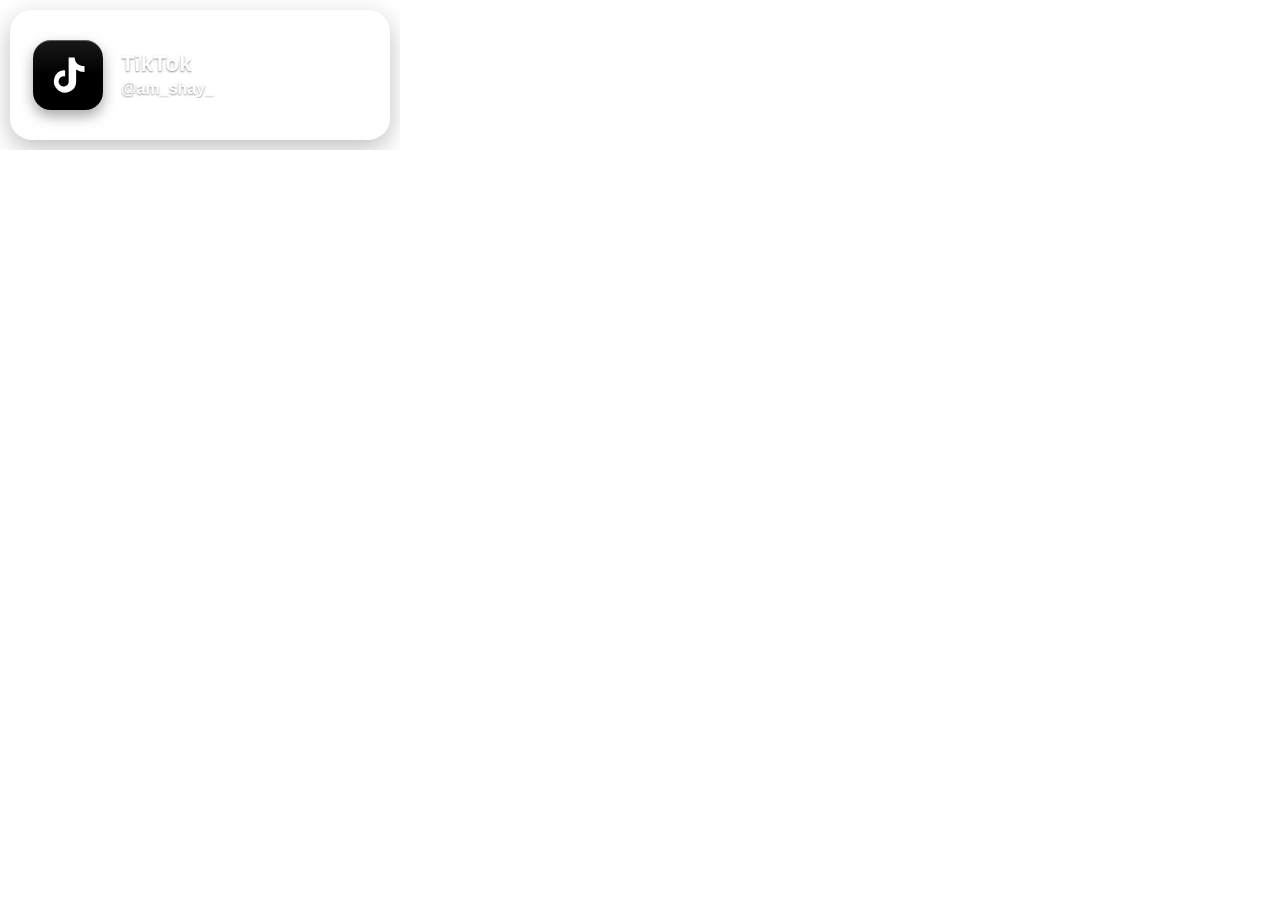
==== rotator.html @ e3c522e9 "Add social rotator widget and real social handles Co-Authored-By: Devin AI <158243242+devin-ai-integ" ====
<!DOCTYPE html>
<html lang="en">
<head>
<meta charset="UTF-8">
<title>Social Rotator</title>
<style>
  * { margin: 0; padding: 0; box-sizing: border-box; }

  html, body {
    width: 400px;
    height: 150px;
    background: transparent;
    overflow: hidden;
    font-family: -apple-system, BlinkMacSystemFont, "Segoe UI", Roboto, sans-serif;
  }

  .stage {
    position: relative;
    width: 100%;
    height: 100%;
  }

  .card {
    position: absolute;
    inset: 10px;
    display: flex;
    align-items: center;
    gap: 18px;
    padding: 18px 22px;
    border-radius: 22px;
    background: rgba(255, 255, 255, 0.08);
    backdrop-filter: blur(15px) saturate(160%);
    -webkit-backdrop-filter: blur(15px) saturate(160%);
    border: 1px solid rgba(255, 255, 255, 0.22);
    box-shadow:
      inset 0 1px 0 rgba(255, 255, 255, 0.35),
      inset 0 -1px 0 rgba(255, 255, 255, 0.05),
      0 8px 24px rgba(0, 0, 0, 0.25);
    opacity: 0;
    transform: translateY(6px);
    transition: opacity 700ms ease, transform 700ms ease;
    pointer-events: none;
  }

  .card::before {
    content: "";
    position: absolute;
    top: 0; left: 0; right: 0;
    height: 50%;
    border-radius: 22px 22px 0 0;
    background: linear-gradient(180deg, rgba(255,255,255,0.18), rgba(255,255,255,0));
    pointer-events: none;
  }

  .card.active {
    opacity: 1;
    transform: translateY(0);
  }

  .icon {
    flex: 0 0 auto;
    width: 70px;
    height: 70px;
    border-radius: 18px;
    display: flex;
    align-items: center;
    justify-content: center;
    box-shadow:
      inset 0 1px 0 rgba(255,255,255,0.3),
      0 6px 14px rgba(0,0,0,0.35);
    color: #fff;
    font-weight: 900;
  }

  .icon svg { width: 60%; height: 60%; }

  .text {
    display: flex;
    flex-direction: column;
    justify-content: center;
    color: #fff;
    text-shadow: 0 1px 2px rgba(0,0,0,0.45);
    overflow: hidden;
  }

  .platform {
    font-size: 22px;
    font-weight: 800;
    letter-spacing: 0.3px;
    line-height: 1.1;
  }

  .handle {
    margin-top: 4px;
    font-size: 16px;
    font-weight: 700;
    opacity: 0.92;
    white-space: nowrap;
    overflow: hidden;
    text-overflow: ellipsis;
  }

  /* Brand colors */
  .bg-tiktok    { background: #000; }
  .bg-youtube   { background: #FF0000; }
  .bg-instagram { background: linear-gradient(135deg,#feda75,#fa7e1e,#d62976,#962fbf,#4f5bd5); }
  .bg-x         { background: #000; }
  .bg-twitch    { background: #9146FF; }
  .bg-kick      { background: #53FC18; color:#000; }
  .bg-club      { background: #4B00FF; }
  .bg-beam      { background: linear-gradient(180deg,#dfeaff,#3aa0ff 55%,#0a1a3a); }

  .letter { font-size: 38px; font-weight: 900; }
</style>
</head>
<body>
  <div class="stage" id="stage"></div>

<script>
  const platforms = [
    { name: "TikTok",     handle: "@am_shay_",   bg: "bg-tiktok",
      svg: `<svg viewBox="0 0 24 24" fill="currentColor"><path d="M19.59 6.69a4.83 4.83 0 0 1-3.77-4.25V2h-3.45v13.67a2.89 2.89 0 0 1-5.2 1.74 2.89 2.89 0 0 1 2.31-4.64 2.93 2.93 0 0 1 .88.13V9.4a6.84 6.84 0 0 0-1-.05A6.33 6.33 0 0 0 5.8 20.1a6.34 6.34 0 0 0 10.86-4.43V8.81a8.16 8.16 0 0 0 4.77 1.52V6.89a4.85 4.85 0 0 1-1.84-.2z"/></svg>` },
    { name: "YouTube",    handle: "@shay..",     bg: "bg-youtube",
      svg: `<svg viewBox="0 0 24 24" fill="currentColor"><path d="M9.5 15.5v-7l6 3.5-6 3.5z"/></svg>` },
    { name: "Instagram",  handle: "am_shayttv",  bg: "bg-instagram",
      svg: `<svg viewBox="0 0 24 24" fill="none" stroke="currentColor" stroke-width="2"><rect x="3" y="3" width="18" height="18" rx="5"/><circle cx="12" cy="12" r="4"/><circle cx="17.5" cy="6.5" r="1.2" fill="currentColor"/></svg>` },
    { name: "X",          handle: "AmSHAY_",     bg: "bg-x",
      svg: `<svg viewBox="0 0 24 24" fill="currentColor"><path d="M18.244 2.25h3.308l-7.227 8.26 8.502 11.24H16.17l-5.214-6.817L4.99 21.75H1.68l7.73-8.835L1.254 2.25H8.08l4.713 6.231zm-1.161 17.52h1.833L7.084 4.126H5.117z"/></svg>` },
    { name: "Twitch",     handle: "am_shay",     bg: "bg-twitch",
      svg: `<svg viewBox="0 0 24 24" fill="currentColor"><path d="M4 2 2.5 6v14h5v3h3l3-3h4l5-5V2H4zm16 11-3 3h-5l-3 3v-3H6V4h14v9zm-3-7h-2v6h2V6zm-5 0h-2v6h2V6z"/></svg>` },
    { name: "Kick",       handle: "shay",        bg: "bg-kick",
      svg: `<svg viewBox="0 0 24 24" fill="currentColor"><path d="M3 3h5v5h2V5h2V3h5v5h-2v2h-2v4h2v2h2v5h-5v-2h-2v-3H8v5H3z"/></svg>` },
    { name: "Club",       handle: "shay",        bg: "bg-club",
      svg: `<span class="letter">C</span>` },
    { name: "Beamstream",  handle: "shay",        bg: "bg-beam",
      svg: `<svg viewBox="0 0 24 24" fill="currentColor"><path d="M2 5h20L12 22z"/></svg>` }
  ];

  const stage = document.getElementById('stage');
  platforms.forEach((p, i) => {
    const card = document.createElement('div');
    card.className = 'card';
    card.innerHTML = `
      <div class="icon ${p.bg}">${p.svg}</div>
      <div class="text">
        <div class="platform">${p.name}</div>
        <div class="handle">${p.handle}</div>
      </div>`;
    stage.appendChild(card);
    if (i === 0) card.classList.add('active');
  });

  const cards = document.querySelectorAll('.card');
  let idx = 0;
  setInterval(() => {
    cards[idx].classList.remove('active');
    idx = (idx + 1) % cards.length;
    cards[idx].classList.add('active');
  }, 15000);
</script>
</body>
</html>
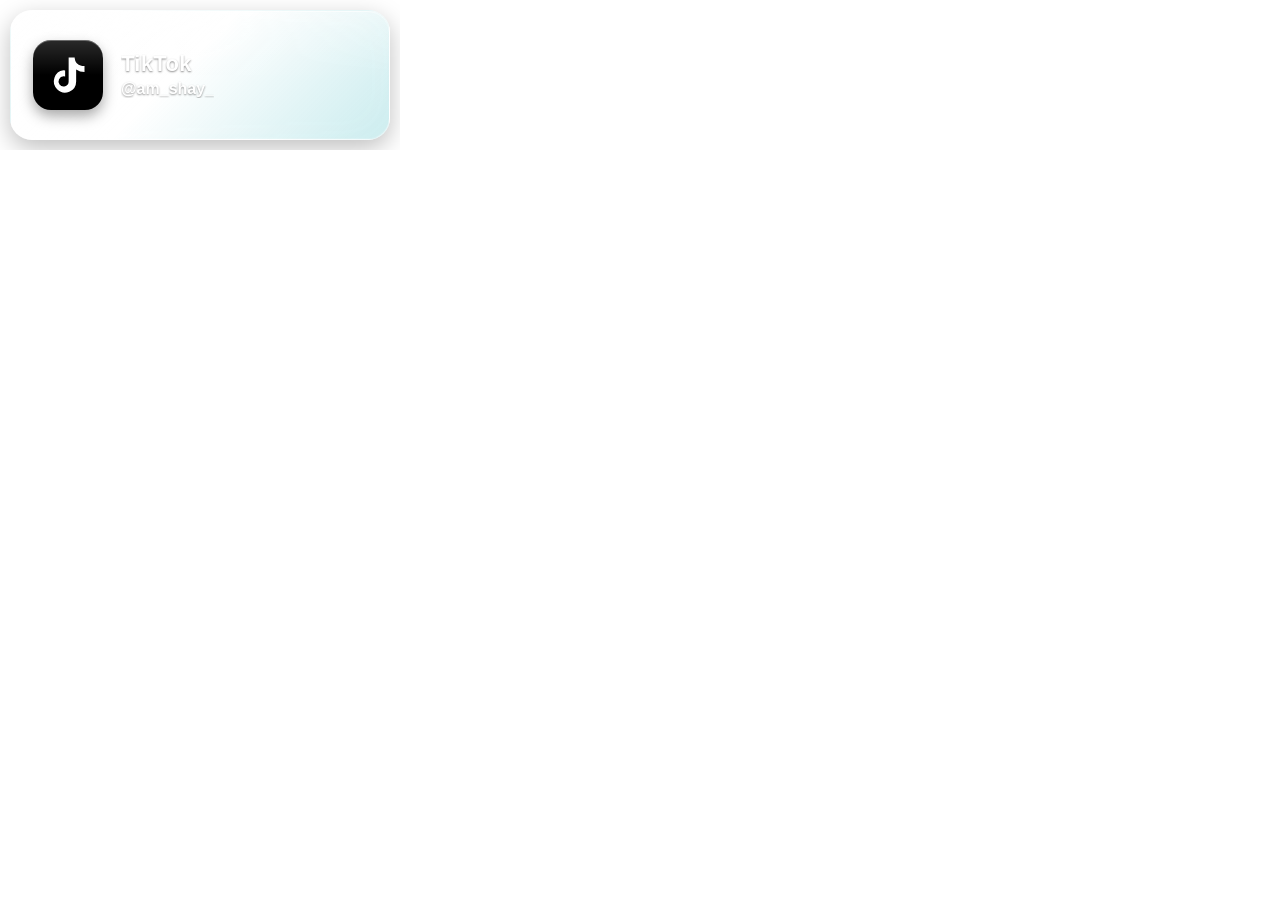
==== commit dc189f10: "Frostier rotator glass with brand tints, swap YouTube for Suno (@shay91) Co-Authored-By: Devin AI <1" ====
--- a/rotator.html
+++ b/rotator.html
@@ -28,13 +28,14 @@
     gap: 18px;
     padding: 18px 22px;
     border-radius: 22px;
-    background: rgba(255, 255, 255, 0.08);
-    backdrop-filter: blur(15px) saturate(160%);
-    -webkit-backdrop-filter: blur(15px) saturate(160%);
-    border: 1px solid rgba(255, 255, 255, 0.22);
+    background: linear-gradient(135deg, rgba(255,255,255,0.28), rgba(255,255,255,0.12) 45%, var(--tint, rgba(255,255,255,0.10)));
+    backdrop-filter: blur(30px) saturate(200%) brightness(1.08);
+    -webkit-backdrop-filter: blur(30px) saturate(200%) brightness(1.08);
+    border: 1px solid rgba(255, 255, 255, 0.45);
     box-shadow:
-      inset 0 1px 0 rgba(255, 255, 255, 0.35),
-      inset 0 -1px 0 rgba(255, 255, 255, 0.05),
+      inset 0 1px 0 rgba(255, 255, 255, 0.6),
+      inset 0 -1px 0 rgba(255, 255, 255, 0.12),
+      inset 0 0 40px rgba(255, 255, 255, 0.08),
       0 8px 24px rgba(0, 0, 0, 0.25);
     opacity: 0;
     transform: translateY(6px);
@@ -48,7 +49,7 @@
     top: 0; left: 0; right: 0;
     height: 50%;
     border-radius: 22px 22px 0 0;
-    background: linear-gradient(180deg, rgba(255,255,255,0.18), rgba(255,255,255,0));
+    background: linear-gradient(180deg, rgba(255,255,255,0.3), rgba(255,255,255,0));
     pointer-events: none;
   }
 
@@ -102,13 +103,13 @@
 
   /* Brand colors */
   .bg-tiktok    { background: #000; }
-  .bg-youtube   { background: #FF0000; }
   .bg-instagram { background: linear-gradient(135deg,#feda75,#fa7e1e,#d62976,#962fbf,#4f5bd5); }
   .bg-x         { background: #000; }
   .bg-twitch    { background: #9146FF; }
   .bg-kick      { background: #53FC18; color:#000; }
   .bg-club      { background: #4B00FF; }
   .bg-beam      { background: linear-gradient(180deg,#dfeaff,#3aa0ff 55%,#0a1a3a); }
+  .bg-suno      { background: linear-gradient(135deg,#1a1a1a,#000); }
 
   .letter { font-size: 38px; font-weight: 900; }
 </style>
@@ -118,28 +119,29 @@
 
 <script>
   const platforms = [
-    { name: "TikTok",     handle: "@am_shay_",   bg: "bg-tiktok",
+    { name: "TikTok",     handle: "@am_shay_",   bg: "bg-tiktok", tint: "rgba(105,201,208,0.35)",
       svg: `<svg viewBox="0 0 24 24" fill="currentColor"><path d="M19.59 6.69a4.83 4.83 0 0 1-3.77-4.25V2h-3.45v13.67a2.89 2.89 0 0 1-5.2 1.74 2.89 2.89 0 0 1 2.31-4.64 2.93 2.93 0 0 1 .88.13V9.4a6.84 6.84 0 0 0-1-.05A6.33 6.33 0 0 0 5.8 20.1a6.34 6.34 0 0 0 10.86-4.43V8.81a8.16 8.16 0 0 0 4.77 1.52V6.89a4.85 4.85 0 0 1-1.84-.2z"/></svg>` },
-    { name: "YouTube",    handle: "@shay..",     bg: "bg-youtube",
-      svg: `<svg viewBox="0 0 24 24" fill="currentColor"><path d="M9.5 15.5v-7l6 3.5-6 3.5z"/></svg>` },
-    { name: "Instagram",  handle: "am_shayttv",  bg: "bg-instagram",
+    { name: "Instagram",  handle: "am_shayttv",  bg: "bg-instagram", tint: "rgba(214,41,118,0.35)",
       svg: `<svg viewBox="0 0 24 24" fill="none" stroke="currentColor" stroke-width="2"><rect x="3" y="3" width="18" height="18" rx="5"/><circle cx="12" cy="12" r="4"/><circle cx="17.5" cy="6.5" r="1.2" fill="currentColor"/></svg>` },
-    { name: "X",          handle: "AmSHAY_",     bg: "bg-x",
+    { name: "X",          handle: "AmSHAY_",     bg: "bg-x", tint: "rgba(255,255,255,0.20)",
       svg: `<svg viewBox="0 0 24 24" fill="currentColor"><path d="M18.244 2.25h3.308l-7.227 8.26 8.502 11.24H16.17l-5.214-6.817L4.99 21.75H1.68l7.73-8.835L1.254 2.25H8.08l4.713 6.231zm-1.161 17.52h1.833L7.084 4.126H5.117z"/></svg>` },
-    { name: "Twitch",     handle: "am_shay",     bg: "bg-twitch",
+    { name: "Twitch",     handle: "am_shay",     bg: "bg-twitch", tint: "rgba(145,70,255,0.35)",
       svg: `<svg viewBox="0 0 24 24" fill="currentColor"><path d="M4 2 2.5 6v14h5v3h3l3-3h4l5-5V2H4zm16 11-3 3h-5l-3 3v-3H6V4h14v9zm-3-7h-2v6h2V6zm-5 0h-2v6h2V6z"/></svg>` },
-    { name: "Kick",       handle: "shay",        bg: "bg-kick",
+    { name: "Kick",       handle: "shay",        bg: "bg-kick", tint: "rgba(83,252,24,0.30)",
       svg: `<svg viewBox="0 0 24 24" fill="currentColor"><path d="M3 3h5v5h2V5h2V3h5v5h-2v2h-2v4h2v2h2v5h-5v-2h-2v-3H8v5H3z"/></svg>` },
-    { name: "Club",       handle: "shay",        bg: "bg-club",
+    { name: "Club",       handle: "shay",        bg: "bg-club", tint: "rgba(75,0,255,0.35)",
       svg: `<span class="letter">C</span>` },
-    { name: "Beamstream",  handle: "shay",        bg: "bg-beam",
-      svg: `<svg viewBox="0 0 24 24" fill="currentColor"><path d="M2 5h20L12 22z"/></svg>` }
+    { name: "Beamstream",  handle: "shay",        bg: "bg-beam", tint: "rgba(58,160,255,0.35)",
+      svg: `<svg viewBox="0 0 24 24" fill="currentColor"><path d="M2 5h20L12 22z"/></svg>` },
+    { name: "Suno",        handle: "@shay91",     bg: "bg-suno", tint: "rgba(255,255,255,0.22)",
+      svg: `<svg viewBox="0 0 24 24" fill="none" stroke="currentColor" stroke-width="2.2" stroke-linecap="round"><path d="M4 9v6"/><path d="M8 5v14"/><path d="M12 9v6"/><path d="M16 3v18"/><path d="M20 9v6"/></svg>` }
   ];
 
   const stage = document.getElementById('stage');
   platforms.forEach((p, i) => {
     const card = document.createElement('div');
     card.className = 'card';
+    if (p.tint) card.style.setProperty('--tint', p.tint);
     card.innerHTML = `
       <div class="icon ${p.bg}">${p.svg}</div>
       <div class="text">
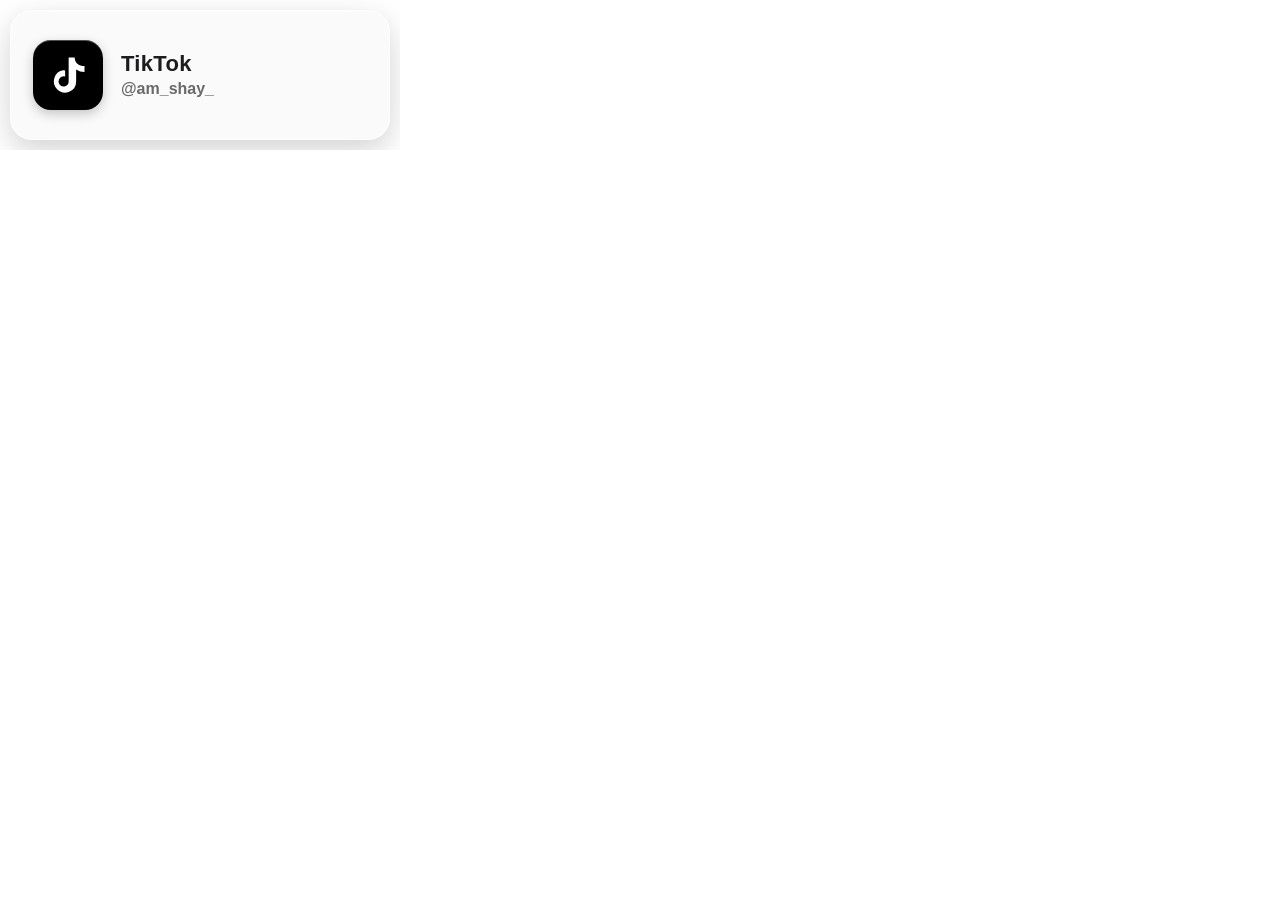
==== commit ce7706e8: "Restyle rotator glass to macOS-style frosted material Co-Authored-By: Devin AI <158243242+devin-ai-i" ====
--- a/rotator.html
+++ b/rotator.html
@@ -28,28 +28,16 @@
     gap: 18px;
     padding: 18px 22px;
     border-radius: 22px;
-    background: linear-gradient(135deg, rgba(255,255,255,0.28), rgba(255,255,255,0.12) 45%, var(--tint, rgba(255,255,255,0.10)));
-    backdrop-filter: blur(30px) saturate(200%) brightness(1.08);
-    -webkit-backdrop-filter: blur(30px) saturate(200%) brightness(1.08);
-    border: 1px solid rgba(255, 255, 255, 0.45);
+    background: rgba(246, 246, 248, 0.55);
+    backdrop-filter: blur(50px) saturate(180%);
+    -webkit-backdrop-filter: blur(50px) saturate(180%);
+    border: 0.5px solid rgba(255, 255, 255, 0.55);
     box-shadow:
-      inset 0 1px 0 rgba(255, 255, 255, 0.6),
-      inset 0 -1px 0 rgba(255, 255, 255, 0.12),
-      inset 0 0 40px rgba(255, 255, 255, 0.08),
-      0 8px 24px rgba(0, 0, 0, 0.25);
+      inset 0 0.5px 0 rgba(255, 255, 255, 0.7),
+      0 10px 30px rgba(0, 0, 0, 0.18);
     opacity: 0;
     transform: translateY(6px);
     transition: opacity 700ms ease, transform 700ms ease;
-    pointer-events: none;
-  }
-
-  .card::before {
-    content: "";
-    position: absolute;
-    top: 0; left: 0; right: 0;
-    height: 50%;
-    border-radius: 22px 22px 0 0;
-    background: linear-gradient(180deg, rgba(255,255,255,0.3), rgba(255,255,255,0));
     pointer-events: none;
   }
 
@@ -68,7 +56,7 @@
     justify-content: center;
     box-shadow:
       inset 0 1px 0 rgba(255,255,255,0.3),
-      0 6px 14px rgba(0,0,0,0.35);
+      0 4px 12px rgba(0,0,0,0.22);
     color: #fff;
     font-weight: 900;
   }
@@ -79,8 +67,7 @@
     display: flex;
     flex-direction: column;
     justify-content: center;
-    color: #fff;
-    text-shadow: 0 1px 2px rgba(0,0,0,0.45);
+    color: #1d1d1f;
     overflow: hidden;
   }
 
@@ -95,7 +82,7 @@
     margin-top: 4px;
     font-size: 16px;
     font-weight: 700;
-    opacity: 0.92;
+    opacity: 0.65;
     white-space: nowrap;
     overflow: hidden;
     text-overflow: ellipsis;
@@ -141,7 +128,6 @@
   platforms.forEach((p, i) => {
     const card = document.createElement('div');
     card.className = 'card';
-    if (p.tint) card.style.setProperty('--tint', p.tint);
     card.innerHTML = `
       <div class="icon ${p.bg}">${p.svg}</div>
       <div class="text">
